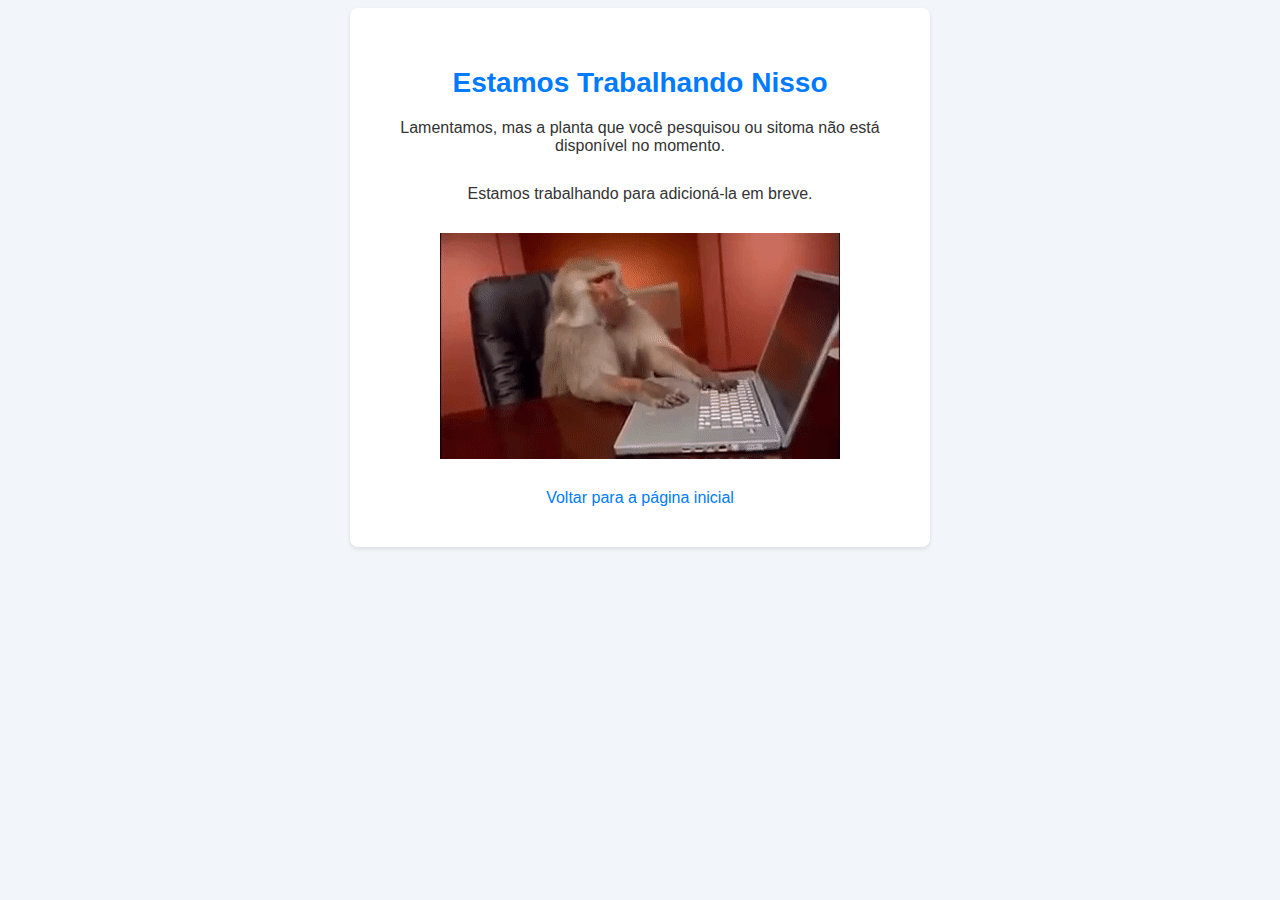
==== erro.html @ c7d8c993 "Add files via upload" ====
<!DOCTYPE html>
<html lang="en">

<head>
  <meta charset="UTF-8">
  <meta name="viewport" content="width=device-width, initial-scale=1.0">
  <link rel="stylesheet" href="css/erro.css">
  <title>Estamos Trabalhando Nisso</title>
</head>

<body>
  <div class="error-container">
    <h1>Estamos Trabalhando Nisso</h1>
    <p>Lamentamos, mas a planta que você pesquisou ou sitoma não está disponível no momento.</p>
    <p>Estamos trabalhando para adicioná-la em breve.</p>
    <div class="animation-container">
      <img class="animation-gif" src="img/macaco.gif" alt="Técnico arrumando cabos de rede">
    </div>
    <a href="index.html">Voltar para a página inicial</a>
  </div>
</body>

</html>
---- css/erro.css ----
body {
    background-color: #f2f6fa;
    font-family: Arial, sans-serif;
  }
  
  .error-container {
    max-width: 500px;
    margin: 0 auto;
    text-align: center;
    padding: 40px;
    background-color: #fff;
    border-radius: 8px;
    box-shadow: 0 2px 4px rgba(0, 0, 0, 0.1);
  }
  
  h1 {
    color: #007bff;
    font-size: 28px;
    margin-bottom: 20px;
  }
  
  p {
    color: #333;
    font-size: 16px;
    margin-bottom: 30px;
  }
  
  .animation-container {
    display: flex;
    justify-content: center;
    align-items: center;
    margin-bottom: 30px;
  }
  
  .animation-gif {
    max-width: 100%;
  }
  
  a {
    color: #007bff;
    text-decoration: none;
    font-size: 16px;
  }
  
  a:hover {
    text-decoration: underline;
  }
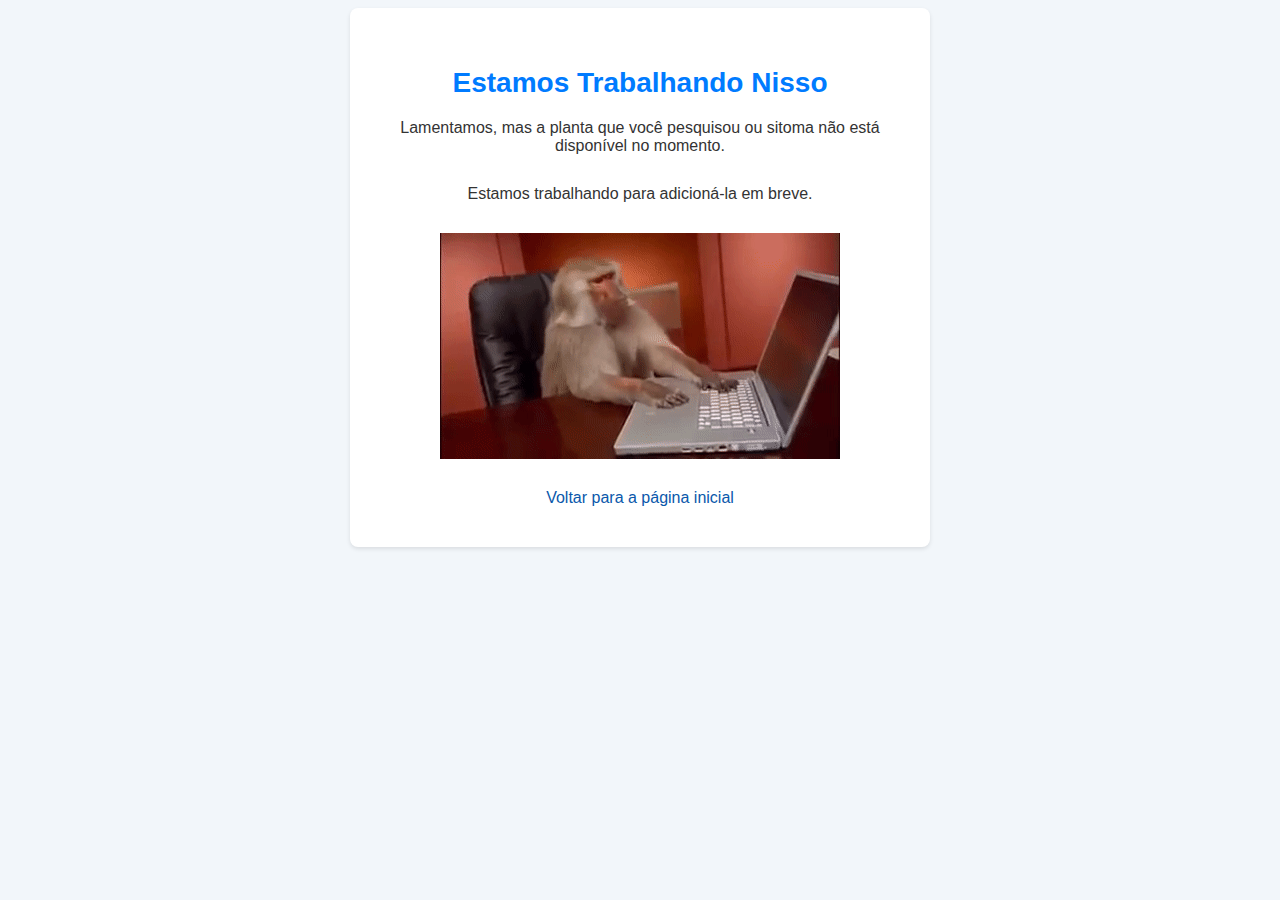
==== commit a1b32aee: "Add files via upload" ====
--- a/erro.html
+++ b/erro.html
@@ -11,7 +11,7 @@
 <body>
   <div class="error-container">
     <h1>Estamos Trabalhando Nisso</h1>
-    <p>Lamentamos, mas a planta que você pesquisou ou sitoma não está disponível no momento.</p>
+    <p>Lamentamos, mas a planta que você pesquisou ou sitoma não está disponível no momento. </p>
     <p>Estamos trabalhando para adicioná-la em breve.</p>
     <div class="animation-container">
       <img class="animation-gif" src="img/macaco.gif" alt="Técnico arrumando cabos de rede">
@@ -20,4 +20,4 @@
   </div>
 </body>
 
-</html>
+</html>--- a/css/erro.css
+++ b/css/erro.css
@@ -37,7 +37,7 @@
   }
   
   a {
-    color: #007bff;
+    color: #0a58ab;
     text-decoration: none;
     font-size: 16px;
   }
